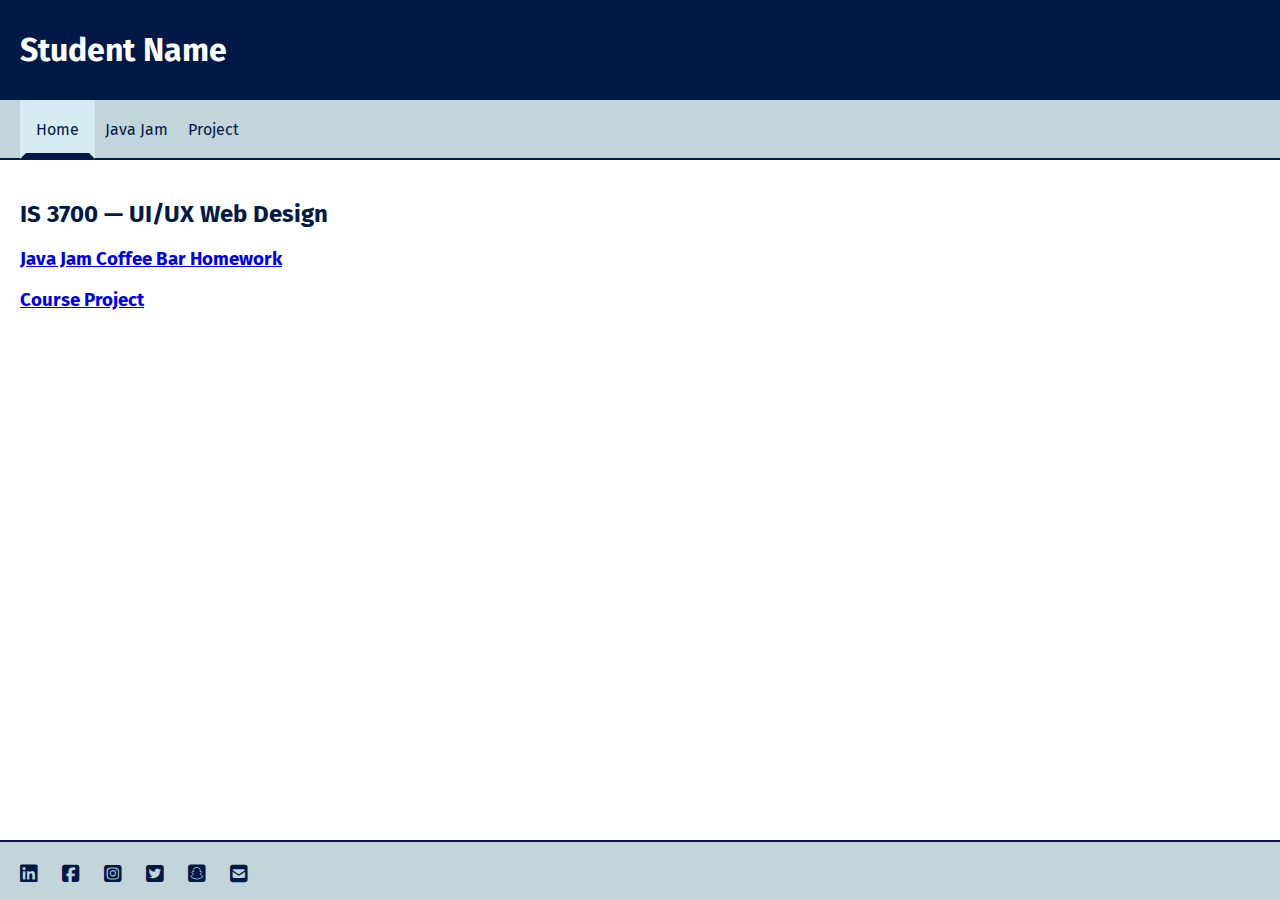
==== index.html @ 49659894 "Initial setup" ====
<!DOCTYPE html>
<html lang="en">

<head>
    <meta charset="UTF-8">
    <meta http-equiv="X-UA-Compatible" content="IE=edge">
    <meta name="viewport" content="width=device-width, initial-scale=1.0">
    <title>Student Name</title>
    <link href="main.css" rel="stylesheet" type="text/css" />
    <link rel="stylesheet" href="https://cdnjs.cloudflare.com/ajax/libs/font-awesome/6.2.0/css/all.min.css">
    <link rel="preconnect" href="https://fonts.googleapis.com">
    <link rel="preconnect" href="https://fonts.gstatic.com" crossorigin>
    <link href="https://fonts.googleapis.com/css2?family=Fira+Sans:wght@500&display=swap" rel="stylesheet">
    <link rel="icon" href="https://www.usu.edu/favicon.ico" type="image/x-icon">
</head>

<body>
    <header id="pageHeader">
        <!-- <a href="index.html"><img id="mainLogo" src="logo.png" alt="Logo" /></a> -->
        <h1>Student Name</h1>
    </header>

    <nav id="mainNav">
        <ul>
            <li class="current"><a href="index.html">Home</a></li>
            <li><a href="javajam/index.html">Java Jam</a></li>
            <li><a href="project/index.html">Project</a></li>
            <!-- Add more navigation items as needed- possibly projects from different courses -->
        </ul>
    </nav>

    <main id="mainContent">
        <h2>IS 3700 &mdash; UI/UX Web Design</h2>
        <h3><a href="javajam/index.html">Java Jam Coffee Bar Homework</a></h3>
        <h3><a href="project/index.html">Course Project</a></h3>
    </main>

    <footer id="pageFooter">
        <ul>
            <li><a href="https://www.linkedin.com/" aria-label="linkedin"><i class="fab fa-linkedin"
                        aria-hidden="true"></i></a></li>
            <li><a href="https://www.facebook.com/" aria-label="facebook"><i class="fab fa-facebook-square"
                        aria-hidden="true"></i></a></li>
            <li><a href="https://www.instagram.com/?hl=en" aria-label="instagram"><i class="fab fa-instagram-square"
                        aria-hidden="true"></i></a></li>
            <li><a href="https://twitter.com/?lang=en" aria-label="twitter"><i class="fab fa-twitter-square"
                        aria-hidden="true"></i></a></li>
            <li><a href="https://www.snapchat.com/" aria-label="snapchat"><i class="fab fa-snapchat-square"
                        aria-hidden="true"></i></a></li>
            <li><a href="mailto:Anumber@usu.edu" aria-label="email"><i class="fas fa-envelope-square"
                        aria-hidden="true"></i></a></li>
        </ul>
    </footer>

</body>

</html>
---- main.css ----
body {
	display: grid;
	grid-template-areas:
		"header header"
		"nav nav"
		"main main"
		"footer footer";
	grid-template-rows: 100px 60px 1fr 60px;
	grid-template-columns: 15% 1fr;
	height: 100vh;
	font-family: 'Fira Sans', sans-serif;
	margin: 0 auto;
}

/* Styles */

header {
	background-color: #011946;
	padding: 10px 20px;
}

footer, main, nav {
	padding: 20px;
}

nav, footer {
	background-color: #c2d5db;
}

#pageHeader {
	grid-area: header;
	position: sticky;
	top: 0;
	left: 0;
	z-index: 100;
}

#mainLogo {
	height: 80px;
}

#mainContent {
	grid-area: main;
}

#pageFooter {
	grid-area: footer;
}

#mainNav {
	grid-area: nav;
	border-bottom: 2px solid #011946;
}

#mainNav ul {
	list-style-type: none;
	margin: 0;
	padding: 0;
}

#mainNav li {
	display: block;
	float: left;
}

#mainNav ul li a {
	padding: 20px 10px;
	text-decoration: none;
	color: #011946;
}

#mainNav ul li a:hover {
	color: #fff;
}

#mainNav .current a {
	background-color: #d4ebf2;
	padding: 14px 10px;
	color: #011946;
	border: 6px solid transparent;
	border-bottom-color: #011946;
}

h1 {
	color: #fff;
	font-family: 'Fira Sans', sans-serif;
}

h2 {
	color: #011946;
}

footer {
	border-top: 2px solid #011946;
	text-align: left;
}

footer ul {
	padding: 0;
	margin: 0;
	list-style-type: none;
}

footer li {
	display: inline;
	margin-right: 1em;
	font-size: 125%;
}

footer li a {
	text-decoration: none;
	color: #011946;
}

footer li a:visited {
	color: #551A8B;
}

p {
	padding-bottom: 10px;
}

/* end */
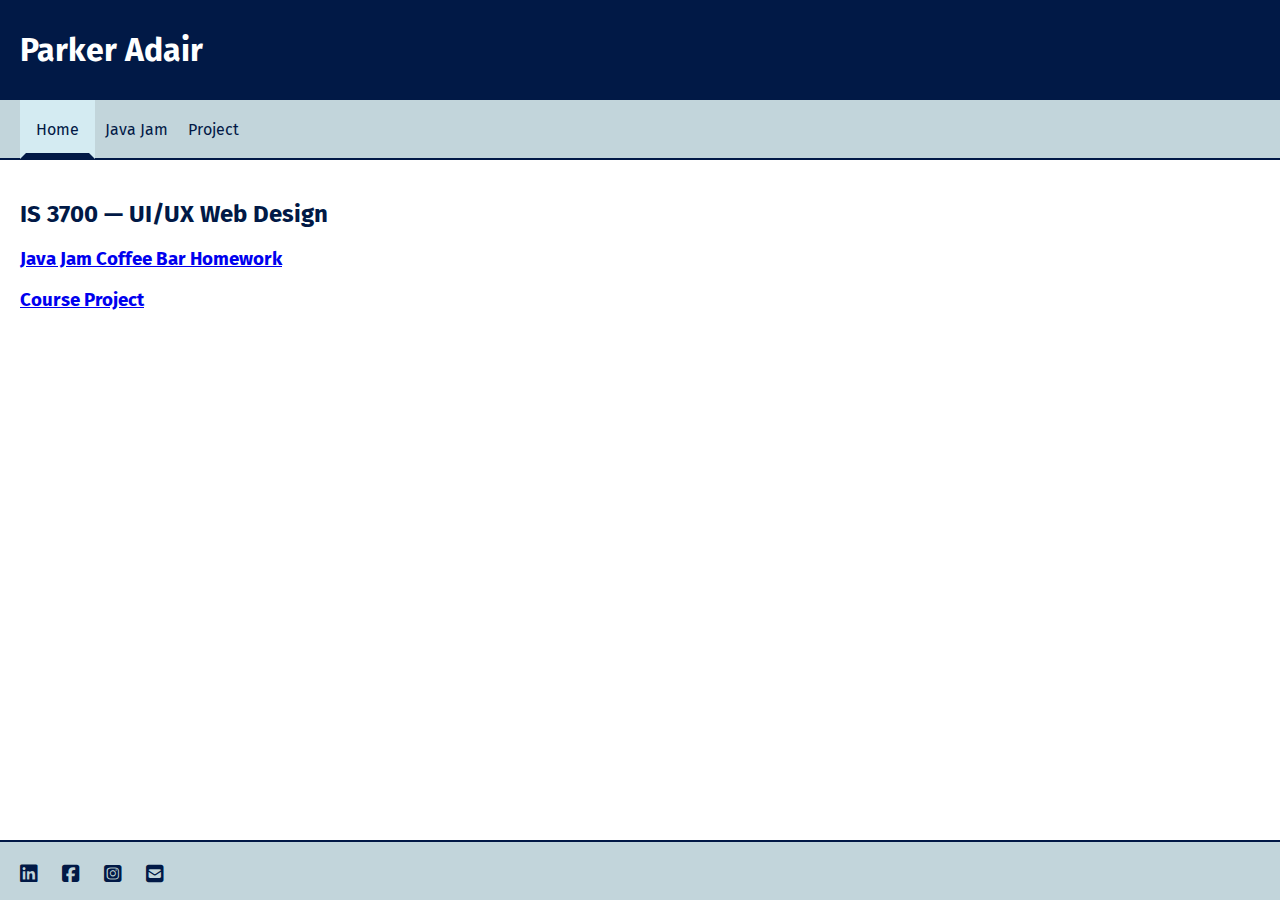
==== commit 80420730: "Updated Socials and name" ====
--- a/index.html
+++ b/index.html
@@ -5,7 +5,7 @@
     <meta charset="UTF-8">
     <meta http-equiv="X-UA-Compatible" content="IE=edge">
     <meta name="viewport" content="width=device-width, initial-scale=1.0">
-    <title>Student Name</title>
+    <title>Parker Adair</title>
     <link href="main.css" rel="stylesheet" type="text/css" />
     <link rel="stylesheet" href="https://cdnjs.cloudflare.com/ajax/libs/font-awesome/6.2.0/css/all.min.css">
     <link rel="preconnect" href="https://fonts.googleapis.com">
@@ -17,7 +17,7 @@
 <body>
     <header id="pageHeader">
         <!-- <a href="index.html"><img id="mainLogo" src="logo.png" alt="Logo" /></a> -->
-        <h1>Student Name</h1>
+        <h1>Parker Adair</h1>
     </header>
 
     <nav id="mainNav">
@@ -37,17 +37,13 @@
 
     <footer id="pageFooter">
         <ul>
-            <li><a href="https://www.linkedin.com/" aria-label="linkedin"><i class="fab fa-linkedin"
+            <li><a href="https://www.linkedin.com/in/parker-adair/" aria-label="linkedin"><i class="fab fa-linkedin"
                         aria-hidden="true"></i></a></li>
-            <li><a href="https://www.facebook.com/" aria-label="facebook"><i class="fab fa-facebook-square"
+            <li><a href="https://www.facebook.com/parkeradair23/" aria-label="facebook"><i class="fab fa-facebook-square"
                         aria-hidden="true"></i></a></li>
-            <li><a href="https://www.instagram.com/?hl=en" aria-label="instagram"><i class="fab fa-instagram-square"
+            <li><a href="https://www.instagram.com/parker_adair_23/" aria-label="instagram"><i class="fab fa-instagram-square"
                         aria-hidden="true"></i></a></li>
-            <li><a href="https://twitter.com/?lang=en" aria-label="twitter"><i class="fab fa-twitter-square"
-                        aria-hidden="true"></i></a></li>
-            <li><a href="https://www.snapchat.com/" aria-label="snapchat"><i class="fab fa-snapchat-square"
-                        aria-hidden="true"></i></a></li>
-            <li><a href="mailto:Anumber@usu.edu" aria-label="email"><i class="fas fa-envelope-square"
+            <li><a href="mailto:adair.parker23@gmail.com" aria-label="email"><i class="fas fa-envelope-square"
                         aria-hidden="true"></i></a></li>
         </ul>
     </footer>
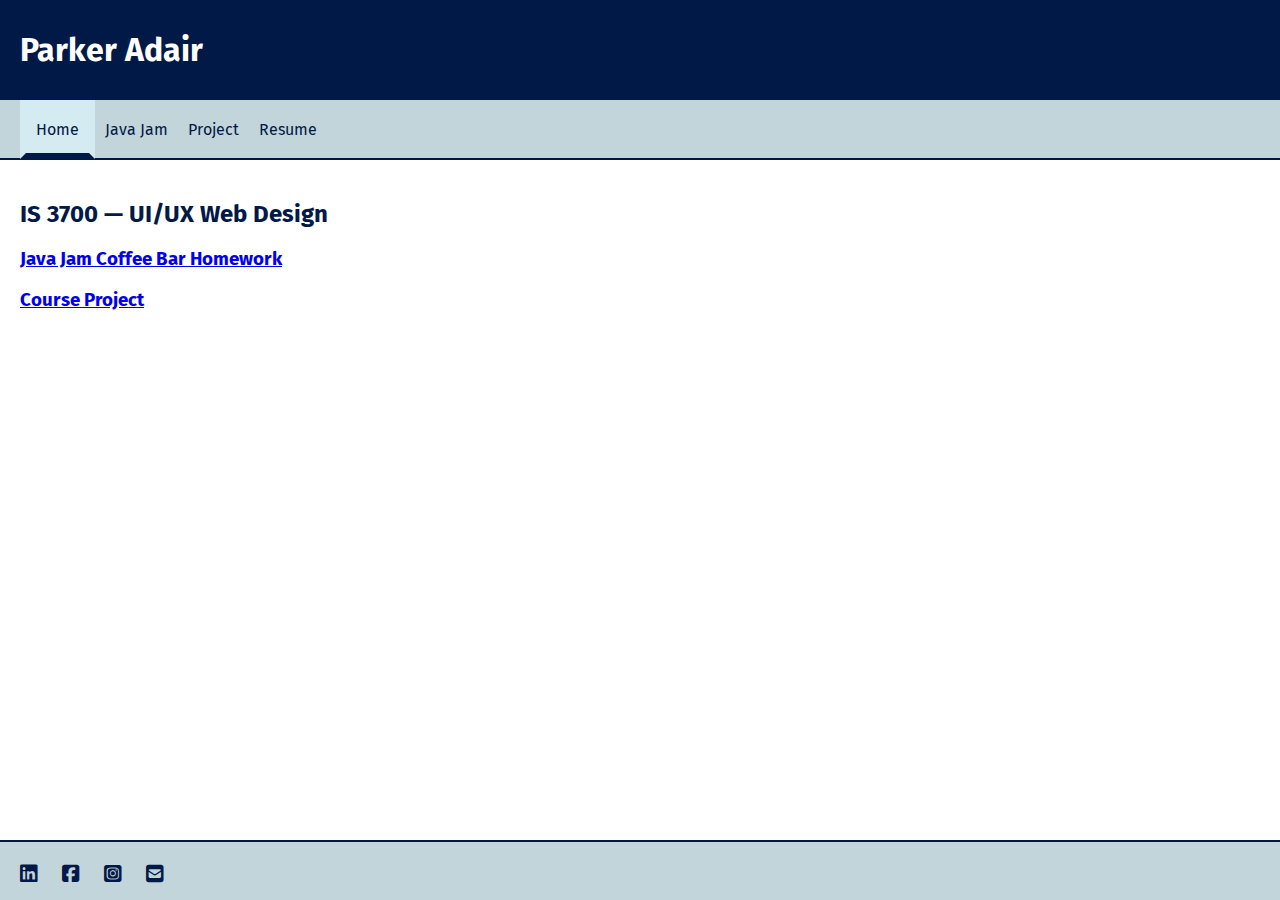
==== commit 50f2658d: "Added Resume" ====
--- a/index.html
+++ b/index.html
@@ -25,9 +25,12 @@
             <li class="current"><a href="index.html">Home</a></li>
             <li><a href="javajam/index.html">Java Jam</a></li>
             <li><a href="project/index.html">Project</a></li>
+            <li><a href="resume/resume.htm">Resume</a></li>
             <!-- Add more navigation items as needed- possibly projects from different courses -->
         </ul>
     </nav>
+    
+    <div id="homehero"></div>
 
     <main id="mainContent">
         <h2>IS 3700 &mdash; UI/UX Web Design</h2>
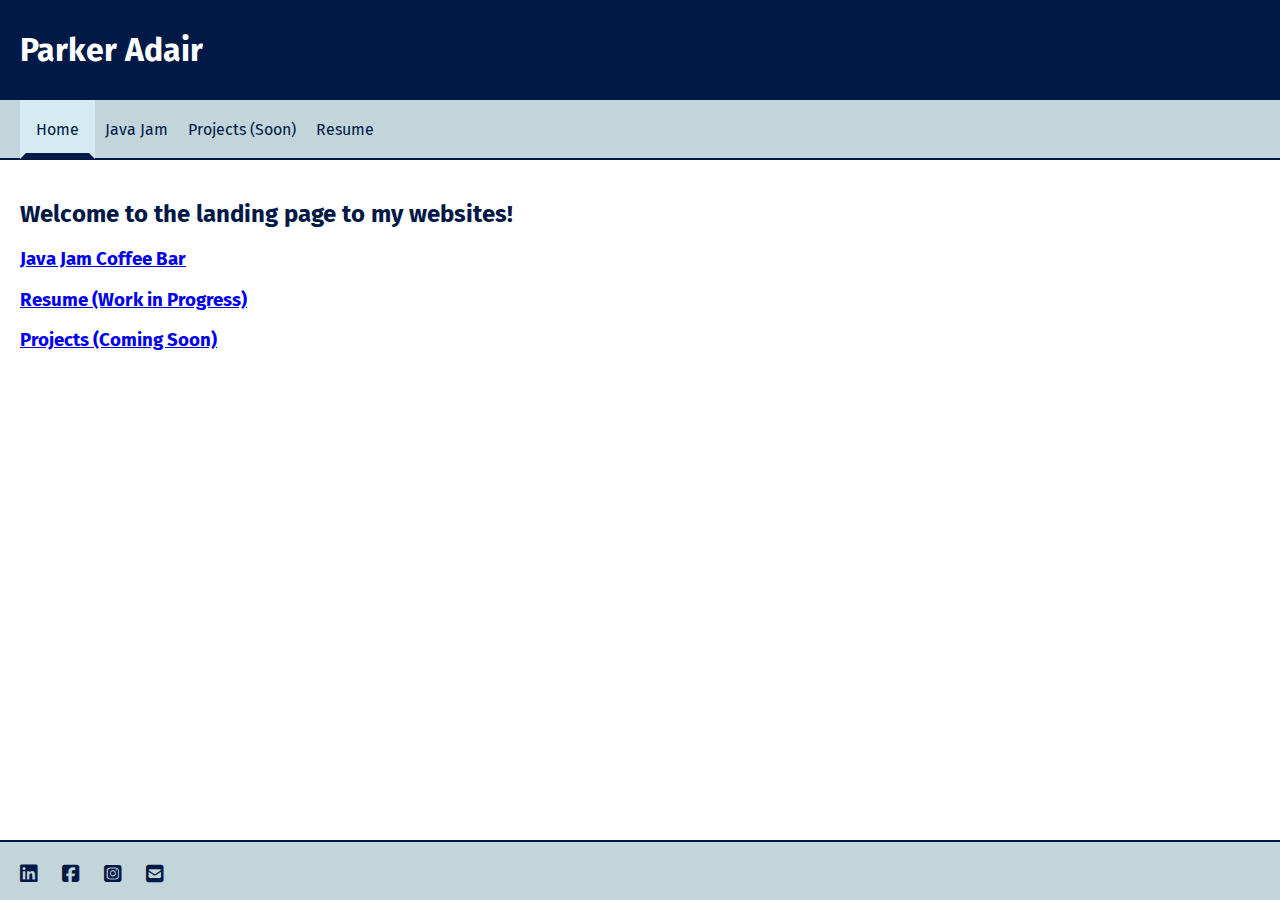
==== commit 592156b2: "Messing around" ====
--- a/index.html
+++ b/index.html
@@ -24,7 +24,7 @@
         <ul>
             <li class="current"><a href="index.html">Home</a></li>
             <li><a href="javajam/index.html">Java Jam</a></li>
-            <li><a href="project/index.html">Project</a></li>
+            <li><a href="project/index.html">Projects (Soon)</a></li>
             <li><a href="resume/resume.htm">Resume</a></li>
             <!-- Add more navigation items as needed- possibly projects from different courses -->
         </ul>
@@ -33,9 +33,10 @@
     <div id="homehero"></div>
 
     <main id="mainContent">
-        <h2>IS 3700 &mdash; UI/UX Web Design</h2>
-        <h3><a href="javajam/index.html">Java Jam Coffee Bar Homework</a></h3>
-        <h3><a href="project/index.html">Course Project</a></h3>
+        <h2>Welcome to the landing page to my websites!</h2>
+        <h3><a href="javajam/index.html">Java Jam Coffee Bar</a></h3>
+        <h3><a href="resume/resume.htm">Resume (Work in Progress)</a></h3>
+        <h3><a href="project/index.html">Projects (Coming Soon)</a></h3>
     </main>
 
     <footer id="pageFooter">
